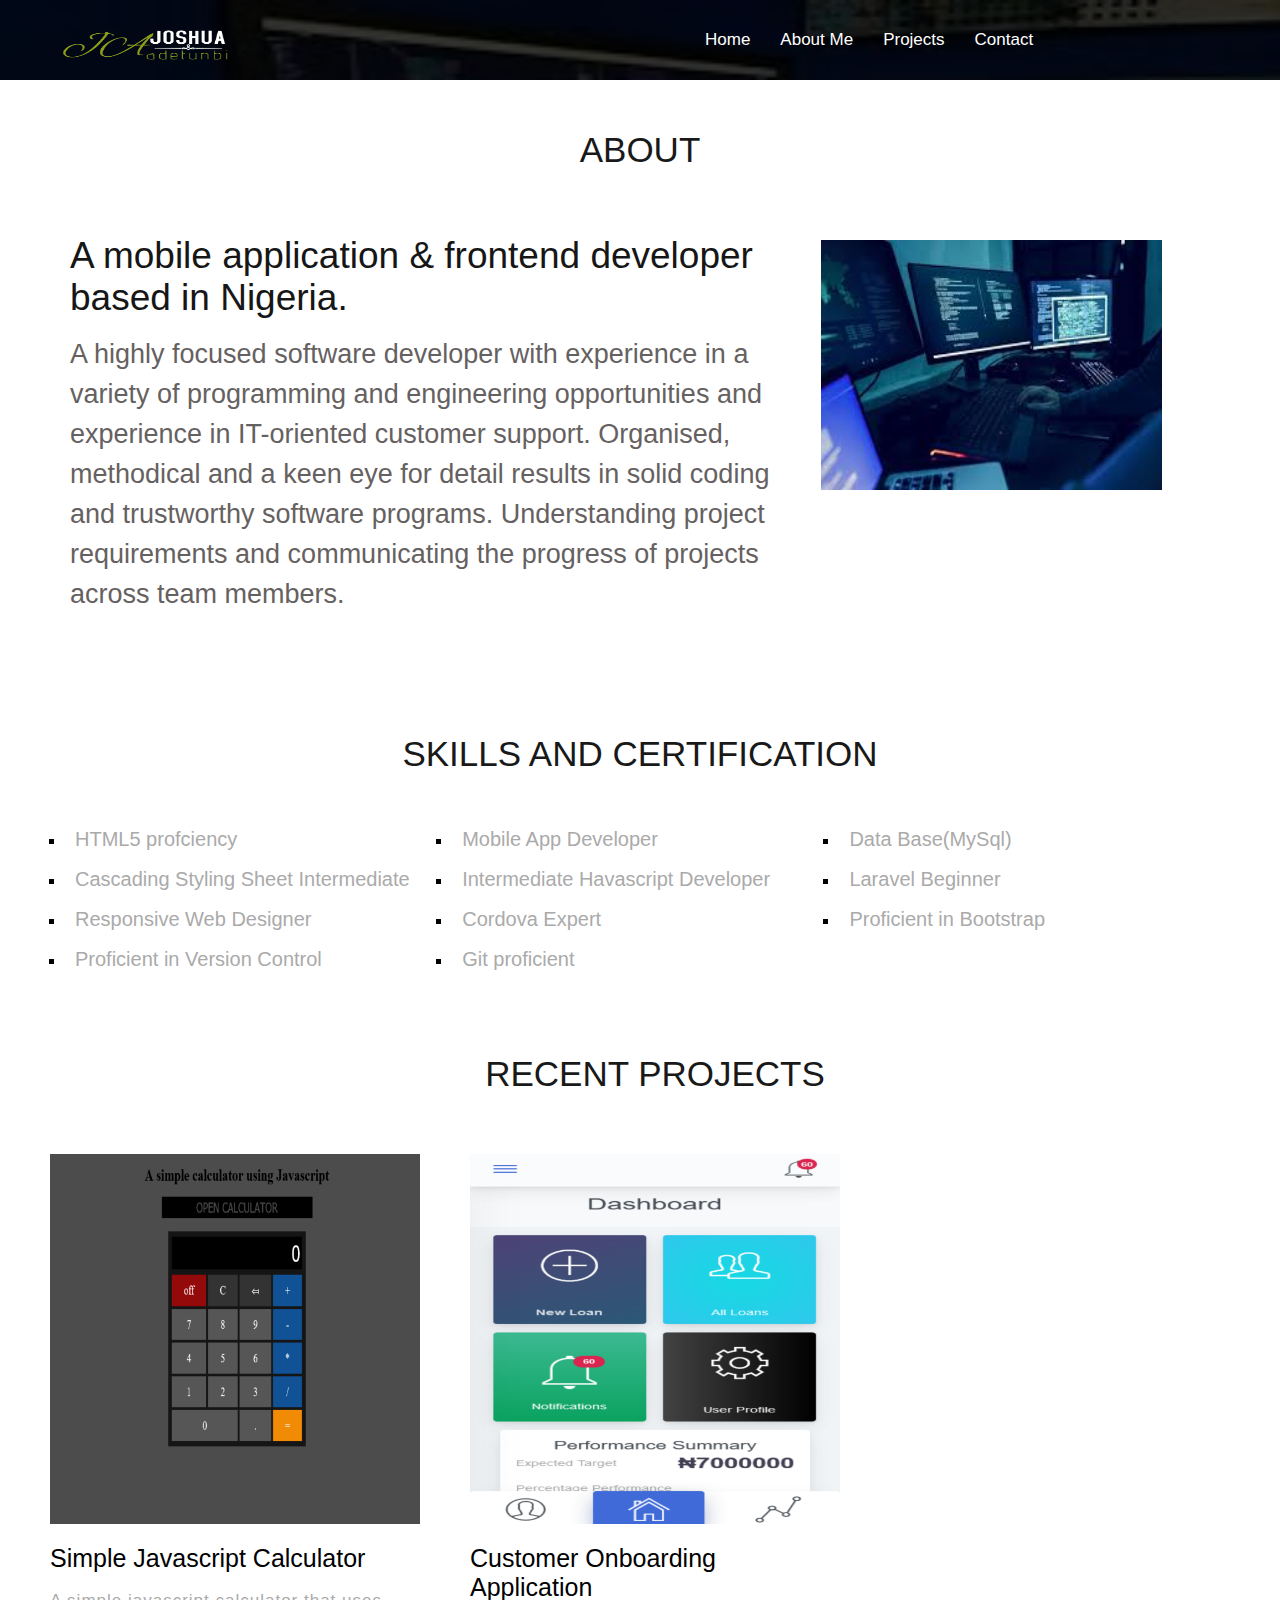
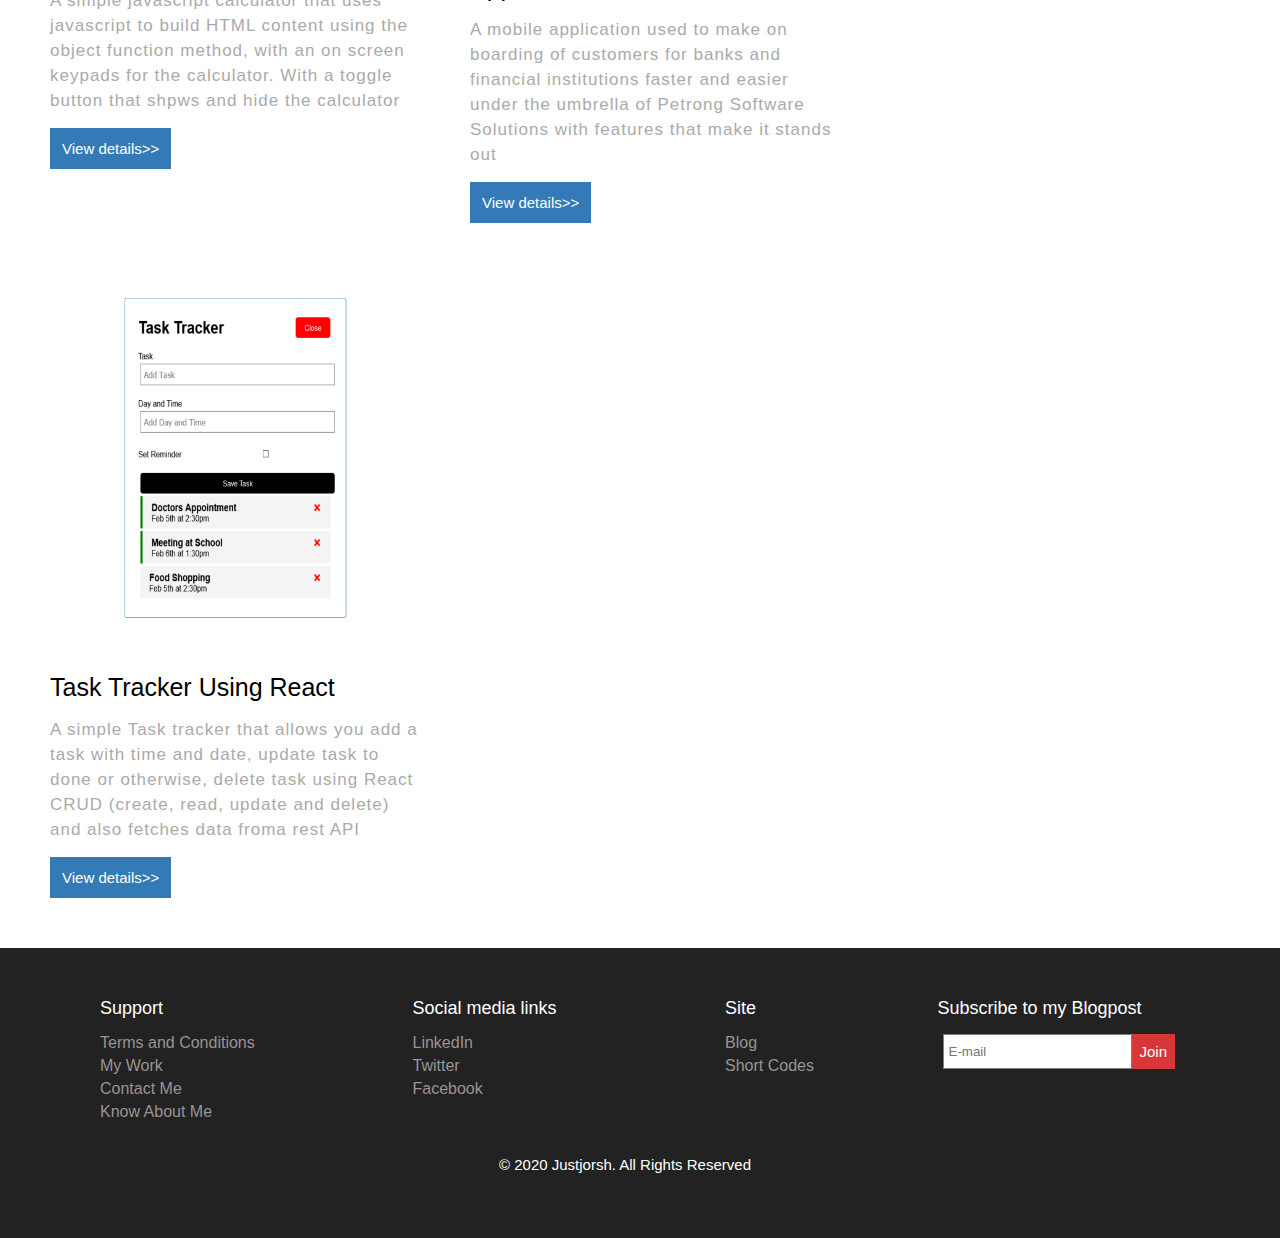
==== about.html @ 026866ca "update portfolio with css and other pages" ====
<!DOCTYPE html>
<html lang="en">
<head>
	<meta charset="utf-8">
    <title>Adetunbi Joshua</title>
    <meta name="description" content="">
    <meta name="author" content="">

    <meta name="viewport" content="width=device-width, initial-scale=1">
	<link rel="stylesheet" href="projectcss/project.css">
</head>
<body>
	<div class="header1">
		<div class="transparent1">
			<div class="headerTextHolder">
				<div class="leftHeader">
					<div class="headerFirstLevel">
						<img src="images/logo.png">

					</div>
					
				</div>
				<div class="rightHeader">
					<ul>
						<li><a href="index.html">Home</a></li>
						<li><a href="about.html">About Me</a></li>
						<li><a href="project.html">Projects</a></li>
						<li><a href="contact.html">Contact</a></li>
					</ul>
				
				</div>
			</div>
		</div>
	
		
	</div>
	<div class="aboutBody">
		<div class="aboutBody1">
			<h4>ABOUT</h4>
			<div class="aboutBody1">
				<div class="float">
					<div class="aboutText">
						<h5>A mobile application
							& frontend
							developer based
							in Nigeria.</h5>
						<p>A highly focused software developer with experience in a variety of programming and engineering opportunities and experience in IT-oriented customer support. Organised, methodical and a keen eye for detail results in solid coding and trustworthy software programs. Understanding project requirements and communicating the progress of projects across team members.
	
					</div>
					<div class="aboutImgLeft">
						<img src="images/aboutpic.jpg">
					</div>
				</div>
			</div>
			
		</div>
		
		<div class="aboutBody1">
			<h4>SKILLS AND CERTIFICATION</h4>
			<div class="float">
				<div class="aboutList">
					<ul>
						<li><a href="about.html">HTML5 profciency</a></li>
						<li><a href="about.html">Cascading Styling Sheet Intermediate</a></li>
						<li><a href="about.html">Responsive Web Designer</a></li>
						<li><a href="about.html">Proficient in Version Control</a></li>
					</ul>
				</div>
				<div class="aboutList">
					<ul>
						<li><a href="about.html">Mobile App Developer</a></li>
						<li><a href="about.html">Intermediate Havascript Developer</a></li>
						<li><a href="about.html">Cordova Expert</a></li>
						<li><a href="about.html">Git proficient</a></li>
					</ul>
				</div><div class="aboutList">
					<ul>
						<li><a href="about.html">Data Base(MySql)</a></li>
						<li><a href="about.html">Laravel Beginner</a></li>
						<li><a href="about.html">Proficient in Bootstrap</a></li>
					</ul>
				</div>
			</div>
		</div>
			

		<div class="aboutAbout">

			<h4>RECENT PROJECTS</h4>

			<div class="one">
				<div class="oneImg">
					<img src="images/calc2.png">
				</div>
				<h3>Simple Javascript Calculator</h3>
				<p>A simple javascript calculator that uses javascript to build HTML content using the object function method, with an on screen keypads for the calculator. With a toggle button that shpws and hide the calculator
				</p>
				<input type="button" value="View details>>">
			</div>
			<div class="one">
				<div class="oneImg">
					<img src="images/pacioli2.png">
				</div>
				<h3>Customer Onboarding Application</h3>
				<p>A mobile application used to make on boarding of customers for banks and financial institutions faster and easier under the umbrella of Petrong Software Solutions with features that make it stands out
				</p>
				<input type="button" value="View details>>">
			</div><div class="one">
				<div class="oneImg">
					<img src="images/tracker2.png">
				</div>
				<h3>Task Tracker Using React</h3>
				<p>A simple Task tracker that allows you add a task with time and date, update task to done or otherwise, delete task using React CRUD (create, read, update and delete) and also fetches data froma rest API
				</p>
				<input type="button" value="View details>>">
			</div>

		</div>
	</div>		
	<div class="footer">
		<div class="footerFirstLevel">
			<div class="footerSupport">
				<h3>Support</h3>
				<ul>
					<li><a href="index.html">Terms and Conditions</a></li>
					<li><a href="project.html">My Work</a></li>
					<li><a href="contact.html">Contact Me</li></a>
					<li><a href="about.html">Know About Me</a></li>
				</ul>
			</div>
			<div class="footerSupport">
				<h3>Social media links</h3>
				<ul>
					<li><a href="https://www.linkedin.com/in/adetunbi-joshua-24687975/">LinkedIn</a></li>
					<li><a href="https://www.Twitter.com/">Twitter</a></li>
					<li><a href="https://www.Facebook.com/">Facebook</a></li>
				</ul>
			</div>
			<div class="footerSupport">
				<h3>Site</h3>
				<ul>
					<li><a href="index.html">Blog</a></li>
					<li><a href="index.html">Short Codes</a></li>
				</ul>
			</div>
			<div class="footerSub">
				<h3>Subscribe to my Blogpost</h3>
				<form>
					<ul>
						<li><input type="text" placeholder="E-mail"></li>
						<li><input type="submit" value="Join" class="formbtn"></li>
					</ul>
				</form>
				
				<ul>
					<li></li>
				</ul>
				
			</div>
		</div>
		<div class="footerSecondLevel">
			<p>&copy; 2020 Justjorsh. All Rights Reserved</p>
		</div>
		
	</div>

</body>
</html>
---- projectcss/project.css ----
* {
  margin: 0px;
  padding: 0px;
  box-sizing: border-box;
}
.header {
  width: 100%;
  height: 550px;
  background: url(../images/background1.jpg);
  background-size: 100% 650px;
}
.transparent {
  width: 100%;
  height: 550px;
  background-color: rgba(0, 0, 0, 0.8);
  background-size: 100% 650px;
}

.transparent1 {
  width: 100%;
  height: 80px;
  background-color: rgba(0, 0, 0, 0.8);
  background-size: 100% 650px;
}
.header1 {
  width: 100%;
  height: 80px;
  background: url(../images/background1.jpg);
  background-size: 100% 650px;
}
.headerTextHolder {
  width: 100%;
  height: auto;
  overflow: hidden;
}
.leftHeader {
  width: 50%;
  height: auto;
  padding: 5px 50px;
  float: left;
}
.headerFirstLevel {
  width: 50%;
  height: auto;
  padding: 10px 5px;
}

.headerFirstLevel img {
  width: 180px;
  height: 60px;
  padding: 10px 5px;
}
.headerFirstLevel h3 {
  color: rgb(215 55 57);
  font-size: 45px;
  font-family: Viga, sans-serif;
  font-weight: 300;
}
.headerSecondLevel {
  width: 60%;
  height: auto;
  margin: 80px;
  padding-top: 50px;
}
.headerSecondLevel h4 {
  color: white;
  font-size: 65px;
  padding-top: 20px;
  font-weight: 200;
  font-family: Allerta, sans-serif;
  line-height: 80px;
}
.headerSecondLevel p {
  color: rgb(88, 145, 66);
  font-size: 30px;
  font-weight: 200;
  font-family: allerta, sans-serif;
  line-height: 20px;
}
.headerSecondLevel ul {
  width: 100%;
  height: auto;
  overflow: hidden;
}
.headerSecondLevel ul li {
  list-style: none;
  padding: 5px 5px;
  float: left;
}
.headerSecondLevel ul li input {
  color: white;
  background: rgb(215 55 57);
  border: 1px solid rgb(215 55 57);
  padding: 7px;
  font-size: 15px;
}
.rightHeader {
  width: 50%;
  height: auto;
  padding: 25px 50px;
  float: right;
}
.rightHeader ul {
  width: 100%;
  height: auto;
  overflow: hidden;
  /* padding-left: 130px; */
}
.rightHeader ul li {
  list-style: none;
  padding: 5px 5px;
  float: left;
}
.rightHeader ul li a {
  text-decoration: none;
  color: white;
  padding: 5px 10px;
  font-size: 17px;
  font-family: "Roboto Condensed", sans-serif;
}

.rightHeader ul li a:hover {
  text-decoration: underline;
  color: rgb(233, 57, 57);
  padding: 5px 10px;
  font-size: 17px;
  font-family: "Roboto Condensed", sans-serif;
}
.body {
  width: 100%;
  height: auto;
}
.bodyFirstLevel {
  width: 100%;
  height: auto;
  padding: 20px;
  overflow: hidden;
}
.bodyFirstLevel h4 {
  text-align: center;
  color: rgb(25 25 25);
  font-size: 35px;
  font-family: Viga, sans-serif;
  font-weight: 300;
  padding: 30px;
}
.bodyFirstLevelLeft {
  width: 100%;
  height: auto;
  padding: 15px;
  overflow: hidden;
}
.bodyFirstLeftImg {
  width: 50%;
  height: 750px;
  /* padding-left: 30px; */
  /* padding: 15px; */
  float: left;
}
.bodyFirstLeftImg img {
  width: 90%;
  height: 750px;
  position: relative;
  margin: auto;
}

.introoduceAbout {
  width: 50%;
  height: auto;
  padding: 15px 0px;
  float: left;
}

.introoduceAbout h5 {
  font-size: 45px;
  color: rgb(25 25 25);
  font-family: Viga, sans-serif;
  font-weight: 300;
}
/* .bodyFirstLevelLeft1 {
  width: 100%;
  height: auto;
  overflow: hidden;
}
.bodyFirstLevelLeftImg1 {
  width: auto;
  height: auto;
  float: left;
  position: relative;
  border-radius: 50%;
  padding-left: 30px;
  padding-top: 20px;
  padding-right: 0px;
}

.bodyFirstLevelLeftImg1 img {
  border-radius: 50%;
  width: 70px;
} */

.firstLevelHeaderLeftName {
  float: left;
  padding-top: 30px;
}
.firstLevelHeaderLeftName h3 {
  color: rgb(25 25 25);
  font-family: Allerta, sans-serif;
  font-size: 17px;
}
.firstLevelHeaderLeftName p {
  padding-top: 5px;
  color: grey;
}
.firstLevelLeftList {
  width: 100%;
  height: auto;
}
.firstLevelLeftList ul {
  width: 100%;
  height: auto;
  overflow: hidden;
  padding-left: 40px;
}
.firstLevelLeftList ul li {
  list-style: none;
  padding: 15px 120px 20px 0px;
  float: left;
  color: grey;
}
.firstLevelP p {
  padding: 0px 30px 80px 30px;
  color: grey;
  font-size: 20px;
  line-height: 35px;
}
.bodySecondLevel {
  width: 100%;
  height: auto;
}
.bodySecondLevel h2 {
  text-align: center;
  color: rgb(25 25 25);
  font-size: 35px;
  font-family: Viga, sans-serif;
  font-weight: 300;
  padding: 20px;
}
.clients {
  width: 100%;
  height: auto;
  /* padding-left: 80px; */
  margin: auto;
}
.clients ul {
  width: 80%;
  height: auto;
  overflow: hidden;
  margin: auto;
}
.clients ul li {
  list-style: none;
  padding: 20px 65px 80px 65px;
  float: left;
  width: 150px;
  height: 250px;
  margin: 20px;
}

.clients ul li img {
  width: 150px;
  height: 150px;
}
.bodyThirdLevel {
  width: 100%;
  height: auto;
}
.bodyThirdLevel h2 {
  text-align: center;
  color: rgb(25 25 25);
  font-size: 35px;
  font-family: Viga, sans-serif;
  font-weight: 300;
  padding: 20px;
}
.work {
  width: 100%;
  height: auto;
  margin: auto;
}
.work ul {
  width: 85%;
  height: auto;
  overflow: hidden;
  margin: auto;
}
.work ul li {
  list-style: none;
  padding: 0px 5px 80px 5px;
  float: left;
}
.work ul li img {
  width: 215px;
  height: 200px;
}
.aboutBody {
  width: 100%;
  height: auto;
  margin-bottom: 20px;
}
.aboutBody1 {
  width: 100%;
  height: auto;
  padding: 20px;
  overflow: hidden;
}
.aboutBody1 h4 {
  text-align: center;
  color: rgb(25 25 25);
  font-size: 35px;
  font-family: Viga, sans-serif;
  font-weight: 300;
  padding: 30px;
}

.aboutAbout h4 {
  text-align: center;
  color: rgb(25 25 25);
  font-size: 35px;
  font-family: Viga, sans-serif;
  font-weight: 300;
  padding: 30px;
}
.aboutAbout {
  width: 100%;
  height: auto;
  overflow: hidden;
  padding-left: 30px;
}
.one {
  width: 32%;
  height: auto;
  padding: 20px;
  float: left;
  padding-left: 10px;
  margin: 10px;
}
.oneImg {
  width: 100%;
  height: 390px;
}
.oneImg img {
  width: 100%;
  height: 370px;
}
.one h3 {
  font-family: "Allerta", sans-serif;
  font-size: 25px;
  font-weight: 200;
  color: black;
  padding-bottom: 15px;
}
.one p {
  font-family: "Allerta", sans-serif;
  font-size: 17px;
  font-weight: 300;
  color: #aaa;
  padding-bottom: 15px;
  line-height: 25px;
  letter-spacing: 1px;
}
.one input {
  color: white;
  background: #337ab7;
  border: 1px solid #337ab7;
  padding: 11px;
  font-size: 15px;
}
.float {
  width: 100%;
  height: auto;
  overflow: hidden;
  padding: 15px;
}
.aboutText {
  width: 65%;
  height: auto;
  float: left;
  padding: 0px 10 10px 10px;
}
.aboutText h5 {
  font-family: "Allerta", sans-serif;
  font-size: 37px;
  font-weight: 300;
  color: #161616;
  padding-bottom: 15px;
  padding-left: 15px;
}
.aboutText p {
  font-family: "Roboto Condensed", sans-serif;
  font-weight: 300;
  font-size: 27px;
  line-height: 40px;
  color: rgb(102, 97, 97);
  padding-bottom: 15px;
  padding-left: 15px;
}
.aboutImgLeft {
  width: 30%;
  height: 250px;
  float: left;
  padding: 5px;
}
.aboutImgLeft img {
  width: 100%;
  height: 250px;
}
.aboutList {
  width: 32%;
  height: auto;
  float: left;
}
.aboutList ul {
  list-style: square;
  height: auto;
  width: 100%;
  padding: 0px 10px 10px 30px;
}
.aboutList ul li a {
  font-family: "Roboto Condensed", sans-serif;
  font-weight: 300;
  font-size: 20px;
  line-height: 40px;
  color: #aaa;
  text-decoration: none;
  padding-left: 10px;
}
.row {
  width: 100%;
  height: auto;
  /* padding-left: 30px; */
  margin: auto;
}
.row ul {
  width: 80%;
  height: auto;
  overflow: hidden;
  margin: auto;
}
.row ul li {
  list-style: none;
  padding: 0px 5px 10px 5px;
  float: left;
}
.row ul li img {
  width: 280px;
}
.contact {
  height: auto;
  width: 100%;
  overflow: hidden;
}
.contactLeft {
  width: 50%;
  height: auto;
  float: left;
  padding-left: 50px;
}
.contactLeft ul {
  width: 100%;
  height: auto;
}
.contactLeft ul li {
  list-style: none;
  padding: 1px 0px;
}

.contactLeft ul li input {
  width: 95%;
  height: 85px;
  border: none;
  border-bottom: 1px solid black;
  padding: 0px;
  font-size: 15px;
}
.contactLeft ul li textarea {
  width: 95%;
  height: 155px;
  border: none;
  border-bottom: 1px solid black;
  padding: 5px;
  font-size: 15px;
}
.contactLeft ul li input.formbtn {
  color: white;
  background: rgb(215, 55, 57);
  border: 1px solid rgb(215, 55, 57);
  padding: 0px;
  font-size: 25px;
  width: 20%;
  height: 40px;
}
.contactRight h5 {
  color: #42a5f6;
  font-size: 23px;
  font-family: "Viga", sans-serif;
  font-weight: 300;
}
.contactRight p {
  font-family: "Roboto Condensed", sans-serif;
  color: #aaa;
  font-weight: 300;
  line-height: 30px;
  padding-bottom: 50px;
}
.findUs {
  width: 90%;
  height: 300px;
  padding: 30px;
  margin: auto;
  background: rgba(0, 0, 0, 0.1);
}
.footer {
  width: 100%;
  height: auto;
  background: rgb(34 34 34);
  padding: 50px 30px 15px 0px;
}
.footerFirstLevel {
  width: 100%;
  height: auto;
  overflow: hidden;
  padding-bottom: 30px;
}
.footerSupport {
  width: 25%;
  height: auto;
  float: left;
  padding-left: 100px;
}
.footerSupport h3 {
  color: white;
  padding-bottom: 15px;
  color: rgb(255 255 255);
  font-family: Viga, sans-serif;
  font-size: 18px;
  font-weight: 100;
}
.footerSupport ul {
  width: 100%;
  height: auto;
}
.footerSupport ul li {
  list-style: none;
  color: white;
  padding: 0px 5px 5px 0px;
}
.footerSupport ul li a {
  color: rgb(154 147 147);
  font-family: "Roboto Condensed", sans-serif;
  font-size: 16px;
  font-weight: 300;
  line-height: 17px;
  text-decoration: none;
}
.footerSub {
  width: 25%;
  height: auto;
  float: left;
}

.footerSub h3 {
  color: white;
  padding-bottom: 10px;
  color: rgb(255 255 255);
  font-family: Viga, sans-serif;
  font-size: 18px;
  font-weight: 100;
}
.footerSub ul {
  padding: 5px;
  overflow: hidden;
}
.footerSub ul li {
  list-style: none;
  float: left;
}
.footerSub ul li input {
  width: 100%;
  height: 35px;
  border: 1px solid grey;
  padding: 5px;
}
.footerSub ul li input.formbtn {
  color: white;
  background: rgb(215 55 57);
  border: 1px solid rgb(215 55 57);
  padding: 7px;
  font-size: 15px;
}
.footerSub h4 {
  padding-top: 30px;
  padding-left: 5px;
  color: rgb(154 147 147);
  font-family: "Roboto Condensed", sans-serif;
  font-size: 20px;
  font-weight: 300;
}
.footerSecondLevel {
  width: 100%;
  height: auto;
}
.footerSecondLevel p {
  text-align: center;
  color: white;
  font-family: "Roboto Condensed", sans-serif;
  font-size: 15px;
  padding-bottom: 50px;
}
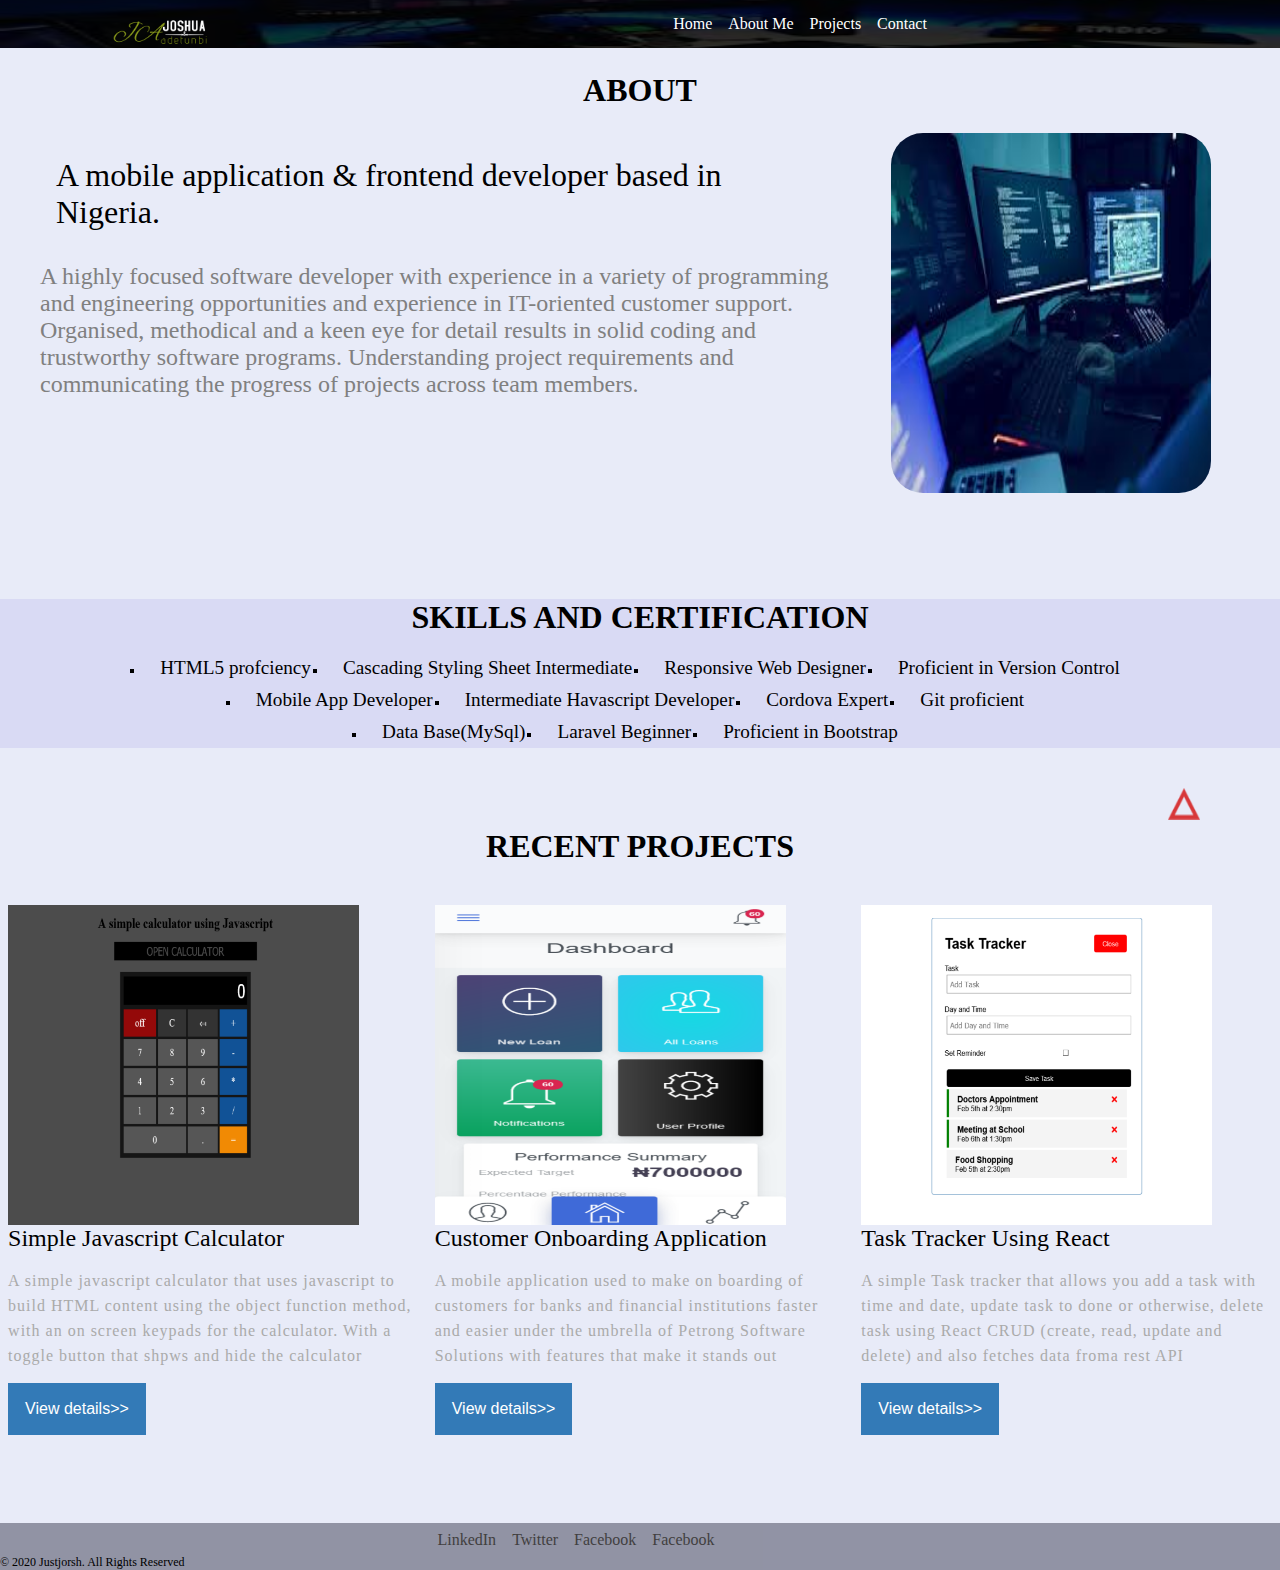
==== commit 74f5c37b: "reponsive website" ====
--- a/about.html
+++ b/about.html
@@ -1,168 +1,159 @@
 <!DOCTYPE html>
 <html lang="en">
-<head>
-	<meta charset="utf-8">
+  <head>
+    <meta charset="utf-8" />
     <title>Adetunbi Joshua</title>
-    <meta name="description" content="">
-    <meta name="author" content="">
+    <meta name="description" content="" />
+    <meta name="author" content="" />
 
-    <meta name="viewport" content="width=device-width, initial-scale=1">
-	<link rel="stylesheet" href="projectcss/project.css">
-</head>
-<body>
-	<div class="header1">
-		<div class="transparent1">
-			<div class="headerTextHolder">
-				<div class="leftHeader">
-					<div class="headerFirstLevel">
-						<img src="images/logo.png">
+    <meta name="viewport" content="width=device-width, initial-scale=1" />
+    <link rel="stylesheet" href="projectcss/project.css" />
+  </head>
+  <body>
+    <header class="header1">
+      <div class="transparent1">
+        <div class="headerTextHolder row">
+          <div class="leftHeader col-3">
+            <div class="headerFirstLevel">
+              <img src="images/logo.png" />
+            </div>
+          </div>
+          <div class="rightHeader col-9">
+            <ul>
+              <li><a href="index.html">Home</a></li>
+              <li><a href="about.html">About Me</a></li>
+              <li><a href="project.html">Projects</a></li>
+              <li><a href="contact.html">Contact</a></li>
+            </ul>
+          </div>
+        </div>
+      </div>
+    </header>
+    <section>
+      <div class="aboutBody11">
+        <h4>ABOUT</h4>
+        <div class="aboutBody1">
+          <div class="float row">
+            <div class="aboutText col-8">
+              <h5>
+                A mobile application & frontend developer based in Nigeria.
+              </h5>
+              <p>
+                A highly focused software developer with experience in a variety
+                of programming and engineering opportunities and experience in
+                IT-oriented customer support. Organised, methodical and a keen
+                eye for detail results in solid coding and trustworthy software
+                programs. Understanding project requirements and communicating
+                the progress of projects across team members.
+              </p>
+            </div>
 
-					</div>
-					
-				</div>
-				<div class="rightHeader">
-					<ul>
-						<li><a href="index.html">Home</a></li>
-						<li><a href="about.html">About Me</a></li>
-						<li><a href="project.html">Projects</a></li>
-						<li><a href="contact.html">Contact</a></li>
-					</ul>
-				
-				</div>
-			</div>
-		</div>
-	
-		
-	</div>
-	<div class="aboutBody">
-		<div class="aboutBody1">
-			<h4>ABOUT</h4>
-			<div class="aboutBody1">
-				<div class="float">
-					<div class="aboutText">
-						<h5>A mobile application
-							& frontend
-							developer based
-							in Nigeria.</h5>
-						<p>A highly focused software developer with experience in a variety of programming and engineering opportunities and experience in IT-oriented customer support. Organised, methodical and a keen eye for detail results in solid coding and trustworthy software programs. Understanding project requirements and communicating the progress of projects across team members.
-	
-					</div>
-					<div class="aboutImgLeft">
-						<img src="images/aboutpic.jpg">
-					</div>
-				</div>
-			</div>
-			
-		</div>
-		
-		<div class="aboutBody1">
-			<h4>SKILLS AND CERTIFICATION</h4>
-			<div class="float">
-				<div class="aboutList">
-					<ul>
-						<li><a href="about.html">HTML5 profciency</a></li>
-						<li><a href="about.html">Cascading Styling Sheet Intermediate</a></li>
-						<li><a href="about.html">Responsive Web Designer</a></li>
-						<li><a href="about.html">Proficient in Version Control</a></li>
-					</ul>
-				</div>
-				<div class="aboutList">
-					<ul>
-						<li><a href="about.html">Mobile App Developer</a></li>
-						<li><a href="about.html">Intermediate Havascript Developer</a></li>
-						<li><a href="about.html">Cordova Expert</a></li>
-						<li><a href="about.html">Git proficient</a></li>
-					</ul>
-				</div><div class="aboutList">
-					<ul>
-						<li><a href="about.html">Data Base(MySql)</a></li>
-						<li><a href="about.html">Laravel Beginner</a></li>
-						<li><a href="about.html">Proficient in Bootstrap</a></li>
-					</ul>
-				</div>
-			</div>
-		</div>
-			
-
-		<div class="aboutAbout">
-
-			<h4>RECENT PROJECTS</h4>
-
-			<div class="one">
-				<div class="oneImg">
-					<img src="images/calc2.png">
-				</div>
-				<h3>Simple Javascript Calculator</h3>
-				<p>A simple javascript calculator that uses javascript to build HTML content using the object function method, with an on screen keypads for the calculator. With a toggle button that shpws and hide the calculator
-				</p>
-				<input type="button" value="View details>>">
-			</div>
-			<div class="one">
-				<div class="oneImg">
-					<img src="images/pacioli2.png">
-				</div>
-				<h3>Customer Onboarding Application</h3>
-				<p>A mobile application used to make on boarding of customers for banks and financial institutions faster and easier under the umbrella of Petrong Software Solutions with features that make it stands out
-				</p>
-				<input type="button" value="View details>>">
-			</div><div class="one">
-				<div class="oneImg">
-					<img src="images/tracker2.png">
-				</div>
-				<h3>Task Tracker Using React</h3>
-				<p>A simple Task tracker that allows you add a task with time and date, update task to done or otherwise, delete task using React CRUD (create, read, update and delete) and also fetches data froma rest API
-				</p>
-				<input type="button" value="View details>>">
-			</div>
-
-		</div>
-	</div>		
-	<div class="footer">
-		<div class="footerFirstLevel">
-			<div class="footerSupport">
-				<h3>Support</h3>
-				<ul>
-					<li><a href="index.html">Terms and Conditions</a></li>
-					<li><a href="project.html">My Work</a></li>
-					<li><a href="contact.html">Contact Me</li></a>
-					<li><a href="about.html">Know About Me</a></li>
-				</ul>
-			</div>
-			<div class="footerSupport">
-				<h3>Social media links</h3>
-				<ul>
-					<li><a href="https://www.linkedin.com/in/adetunbi-joshua-24687975/">LinkedIn</a></li>
-					<li><a href="https://www.Twitter.com/">Twitter</a></li>
-					<li><a href="https://www.Facebook.com/">Facebook</a></li>
-				</ul>
-			</div>
-			<div class="footerSupport">
-				<h3>Site</h3>
-				<ul>
-					<li><a href="index.html">Blog</a></li>
-					<li><a href="index.html">Short Codes</a></li>
-				</ul>
-			</div>
-			<div class="footerSub">
-				<h3>Subscribe to my Blogpost</h3>
-				<form>
-					<ul>
-						<li><input type="text" placeholder="E-mail"></li>
-						<li><input type="submit" value="Join" class="formbtn"></li>
-					</ul>
-				</form>
-				
-				<ul>
-					<li></li>
-				</ul>
-				
-			</div>
-		</div>
-		<div class="footerSecondLevel">
-			<p>&copy; 2020 Justjorsh. All Rights Reserved</p>
-		</div>
-		
-	</div>
-
-</body>
-</html>+            <div class="aboutImgLeft col-4">
+              <img src="images/aboutpic.jpg" />
+            </div>
+          </div>
+        </div>
+      </div>
+    </section>
+    <section style="background-color: rgba(203, 203, 240, 0.514)">
+      <div class="aboutBody11">
+        <h4>SKILLS AND CERTIFICATION</h4>
+        <div class="float">
+          <div class="aboutList">
+            <ul>
+              <li><a href="about.html">HTML5 profciency</a></li>
+              <li>
+                <a href="about.html">Cascading Styling Sheet Intermediate</a>
+              </li>
+              <li><a href="about.html">Responsive Web Designer</a></li>
+              <li><a href="about.html">Proficient in Version Control</a></li>
+            </ul>
+          </div>
+          <div class="aboutList">
+            <ul>
+              <li><a href="about.html">Mobile App Developer</a></li>
+              <li>
+                <a href="about.html">Intermediate Havascript Developer</a>
+              </li>
+              <li><a href="about.html">Cordova Expert</a></li>
+              <li><a href="about.html">Git proficient</a></li>
+            </ul>
+          </div>
+          <div class="aboutList">
+            <ul>
+              <li><a href="about.html">Data Base(MySql)</a></li>
+              <li><a href="about.html">Laravel Beginner</a></li>
+              <li><a href="about.html">Proficient in Bootstrap</a></li>
+            </ul>
+          </div>
+        </div>
+      </div>
+    </section>
+    <section>
+      <div class="aboutAbout">
+        <h4>RECENT PROJECTS</h4>
+        <div class="projAbo">
+          <div class="one col-4">
+            <div class="oneImg">
+              <img src="images/calc2.png" />
+            </div>
+            <h3>Simple Javascript Calculator</h3>
+            <p>
+              A simple javascript calculator that uses javascript to build HTML
+              content using the object function method, with an on screen
+              keypads for the calculator. With a toggle button that shpws and
+              hide the calculator
+            </p>
+            <input type="button" value="View details>>" />
+          </div>
+          <div class="one col-4">
+            <div class="oneImg">
+              <img src="images/pacioli2.png" />
+            </div>
+            <h3>Customer Onboarding Application</h3>
+            <p>
+              A mobile application used to make on boarding of customers for
+              banks and financial institutions faster and easier under the
+              umbrella of Petrong Software Solutions with features that make it
+              stands out
+            </p>
+            <input type="button" value="View details>>" />
+          </div>
+          <div class="one col-4">
+            <div class="oneImg">
+              <img src="images/tracker2.png" />
+            </div>
+            <h3>Task Tracker Using React</h3>
+            <p>
+              A simple Task tracker that allows you add a task with time and
+              date, update task to done or otherwise, delete task using React
+              CRUD (create, read, update and delete) and also fetches data froma
+              rest API
+            </p>
+            <input type="button" value="View details>>" />
+          </div>
+        </div>
+      </div>
+    </section>
+    <div class="stickyimg">
+      <a href=""><img src="images/top-arrow.png" alt="#" /></a>
+    </div>
+    <footer class="foot">
+      <div class="footerSupport">
+        <ul>
+          <li>
+            <a href="https://www.linkedin.com/in/adetunbi-joshua-24687975/"
+              >LinkedIn</a
+            >
+          </li>
+          <li><a href="https://www.Twitter.com/">Twitter</a></li>
+          <li><a href="https://www.Facebook.com/">Facebook</a></li>
+          <li><a href="https://github.com/JustJorsh">Facebook</a></li>
+        </ul>
+      </div>
+      <div class="footerSecondLevel">
+        <p>&copy; 2020 Justjorsh. All Rights Reserved</p>
+      </div>
+    </footer>
+  </body>
+</html>
--- a/projectcss/project.css
+++ b/projectcss/project.css
@@ -3,120 +3,70 @@
   padding: 0px;
   box-sizing: border-box;
 }
+
+body {
+  font-size: 12px;
+  font-family: cursive;
+  background-color: rgb(232, 235, 248);
+}
+
 .header {
   width: 100%;
-  height: 550px;
-  background: url(../images/background1.jpg);
-  background-size: 100% 650px;
+  height: auto;
+  background: url("../images/background1.jpg") no-repeat center center/cover;
+  background-size: 100% 100vh;
 }
 .transparent {
   width: 100%;
-  height: 550px;
+  height: auto;
   background-color: rgba(0, 0, 0, 0.8);
-  background-size: 100% 650px;
+  background-size: 100% auto;
 }
 
 .transparent1 {
   width: 100%;
-  height: 80px;
+  height: auto;
   background-color: rgba(0, 0, 0, 0.8);
-  background-size: 100% 650px;
+  background-size: 100% auto;
 }
 .header1 {
   width: 100%;
-  height: 80px;
-  background: url(../images/background1.jpg);
-  background-size: 100% 650px;
-}
-.headerTextHolder {
-  width: 100%;
-  height: auto;
-  overflow: hidden;
-}
-.leftHeader {
-  width: 50%;
-  height: auto;
-  padding: 5px 50px;
-  float: left;
+  height: auto;
+  background: url("../images/background1.jpg") no-repeat center center/cover;
+  background-size: 100% 30vh;
 }
 .headerFirstLevel {
-  width: 50%;
-  height: auto;
-  padding: 10px 5px;
-}
-
+  display: flex;
+  justify-content: center;
+  align-items: center;
+  align-content: center;
+  flex-direction: row;
+  width: 100%;
+  height: 2rem;
+  padding-top: 1rem;
+}
 .headerFirstLevel img {
-  width: 180px;
-  height: 60px;
-  padding: 10px 5px;
-}
-.headerFirstLevel h3 {
-  color: rgb(215 55 57);
-  font-size: 45px;
-  font-family: Viga, sans-serif;
-  font-weight: 300;
-}
-.headerSecondLevel {
-  width: 60%;
-  height: auto;
-  margin: 80px;
-  padding-top: 50px;
-}
-.headerSecondLevel h4 {
-  color: white;
-  font-size: 65px;
-  padding-top: 20px;
-  font-weight: 200;
-  font-family: Allerta, sans-serif;
-  line-height: 80px;
-}
-.headerSecondLevel p {
-  color: rgb(88, 145, 66);
-  font-size: 30px;
-  font-weight: 200;
-  font-family: allerta, sans-serif;
-  line-height: 20px;
-}
-.headerSecondLevel ul {
-  width: 100%;
-  height: auto;
-  overflow: hidden;
-}
-.headerSecondLevel ul li {
-  list-style: none;
-  padding: 5px 5px;
-  float: left;
-}
-.headerSecondLevel ul li input {
-  color: white;
-  background: rgb(215 55 57);
-  border: 1px solid rgb(215 55 57);
-  padding: 7px;
-  font-size: 15px;
-}
-.rightHeader {
-  width: 50%;
-  height: auto;
-  padding: 25px 50px;
-  float: right;
-}
+  width: 6rem;
+  height: 2rem;
+}
+
 .rightHeader ul {
-  width: 100%;
-  height: auto;
-  overflow: hidden;
-  /* padding-left: 130px; */
+  display: flex;
+  justify-content: center;
+  align-items: center;
+  align-content: center;
+  width: 100%;
+  height: 2rem;
 }
 .rightHeader ul li {
   list-style: none;
-  padding: 5px 5px;
-  float: left;
-}
+  padding: 0.5rem;
+}
+
 .rightHeader ul li a {
   text-decoration: none;
   color: white;
-  padding: 5px 10px;
-  font-size: 17px;
-  font-family: "Roboto Condensed", sans-serif;
+  font-size: 1rem;
 }
 
 .rightHeader ul li a:hover {
@@ -126,242 +76,317 @@
   font-size: 17px;
   font-family: "Roboto Condensed", sans-serif;
 }
-.body {
-  width: 100%;
-  height: auto;
-}
+.headerSecondLevel {
+  display: flex;
+  justify-content: center;
+  /* align-items: center; */
+  /* align-content: center; */
+  padding: 2rem;
+  width: 100%;
+  height: auto;
+  flex-direction: column;
+  margin: 2rem 0rem;
+}
+
+.headerSecondLevel h5 {
+  font-size: 2.5rem;
+  color: whitesmoke;
+  text-align: left;
+  line-height: 3rem;
+  margin: 1rem;
+  padding-left: 2rem;
+}
+
+.headerSecondLevel p {
+  font-size: 1rem;
+  color: rgb(37, 192, 102);
+  text-align: left;
+  margin: 1rem;
+  margin-bottom: 0rem;
+  padding-left: 2rem;
+}
+
+.headerSecondLevel ul {
+  display: flex;
+  padding-left: 2rem;
+}
+
+.headerSecondLevel ul li {
+  list-style: none;
+  padding: 0.5rem;
+}
+.headerSecondLevel ul li input {
+  color: white;
+  background: rgb(215 55 57);
+  border: 1px solid rgb(215 55 57);
+  border-radius: 25px;
+  padding: 0.8rem;
+  font-size: 0.8rem;
+}
+
 .bodyFirstLevel {
-  width: 100%;
-  height: auto;
-  padding: 20px;
-  overflow: hidden;
-}
+  height: auto;
+  margin: 1.5rem;
+}
+
+.bodyFirstLevelLeft {
+  display: flex;
+  justify-content: center;
+  align-items: center;
+  align-content: center;
+  flex-wrap: wrap;
+  background-color: whitesmoke;
+  border-radius: 5rem;
+  box-shadow: 10px 10px 5px rgba(128, 128, 128, 0.479);
+}
+
 .bodyFirstLevel h4 {
   text-align: center;
-  color: rgb(25 25 25);
-  font-size: 35px;
-  font-family: Viga, sans-serif;
-  font-weight: 300;
-  padding: 30px;
-}
-.bodyFirstLevelLeft {
-  width: 100%;
-  height: auto;
-  padding: 15px;
-  overflow: hidden;
-}
+  font-size: 2rem;
+}
+
+.introoduceAbout h5 {
+  font-size: 2rem;
+  color: gray;
+  padding: 1.5rem;
+  font-weight: lighter;
+}
+
 .bodyFirstLeftImg {
-  width: 50%;
-  height: 750px;
-  /* padding-left: 30px; */
-  /* padding: 15px; */
-  float: left;
-}
+  width: 20rem;
+  height: 70vh;
+  padding: 2rem;
+  text-align: center;
+  border-radius: 2rem;
+}
+
 .bodyFirstLeftImg img {
+  width: 20rem;
+  height: 70vh;
+  border-radius: 2rem;
+
+  /* padding: 2rem; */
+}
+
+.bodySecondLevel {
+  height: auto;
+  margin: 1.5rem;
+}
+
+.bodySecondLevel h2 {
+  text-align: center;
+  font-size: 1.5rem;
+}
+.clients ul {
+  width: 90vw;
+  height: auto;
+  display: flex;
+  flex-direction: row;
+  justify-content: center;
+  flex-wrap: wrap;
+}
+
+.work ul {
+  width: 90vw;
+  height: auto;
+  display: flex;
+  flex-direction: row;
+  justify-content: center;
+  flex-wrap: wrap;
+}
+.clients ul li {
+  list-style: none;
+  padding: 2rem;
+  height: 8rem;
+  /* margin: 2rem; */
+}
+
+.clients ul li img {
+  width: 6rem;
+  height: 6rem;
+}
+
+.bodyThirdLevel {
+  height: auto;
+  margin: 1.5rem 0rem;
+  margin-top: 5rem;
+}
+
+.bodyThirdLevel h2 {
+  text-align: center;
+  font-size: 1.5rem;
+}
+
+.work {
+  padding: 2rem;
+  background-color: whitesmoke;
+}
+
+.work h3 {
+  text-align: center;
+  font-size: 0.6rem;
+  /* margin-top: 0.3rem;
+  margin-bottom: 0rem; */
+}
+.work ul li {
+  list-style: none;
+  padding: 1rem;
+  height: 10rem;
+  margin-bottom: 2.5rem;
+}
+
+.work ul li img {
+  width: 10rem;
+  height: 10rem;
+}
+
+.foot {
+  margin-top: 5rem;
+  background-color: rgba(34, 34, 58, 0.438);
+}
+
+.footerSupport ul {
+  width: 90vw;
+  height: auto;
+  display: flex;
+  flex-direction: row;
+  justify-content: center;
+  flex-wrap: wrap;
+}
+
+.footerSupport ul li {
+  list-style: none;
+  padding: 2rem;
+  height: 2rem;
+  /* margin: 2rem; */
+}
+
+.footerSupport ul li {
+  list-style: none;
+  padding: 0.5rem;
+}
+
+.footerSupport ul li a {
+  text-decoration: none;
+  color: rgb(65, 63, 63);
+  font-size: 1rem;
+}
+
+.footerSupport ul li a:hover {
+  text-decoration: underline;
+  color: rgb(233, 57, 57);
+  padding: 5px 10px;
+  font-size: 17px;
+  font-family: "Roboto Condensed", sans-serif;
+}
+
+.footerSecondLevel {
+  text-align: left;
+}
+
+.aboutBody11 {
+  height: auto;
+  margin: 1.5rem;
+}
+
+/* .aboutBody1 {
+  display: flex;
+  justify-content: center;
+  align-items: center;
+  align-content: center;
+  flex-wrap: wrap;
+  background-color: whitesmoke;
+} */
+
+.aboutBody11 h4 {
+  text-align: center;
+  font-size: 2rem;
+  margin: 1rem 0rem;
+}
+
+.aboutAbout h4 {
+  text-align: center;
+  font-size: 2rem;
+  margin: 5rem 0rem;
+  margin-bottom: 2rem;
+}
+
+.aboutText h5 {
+  font-size: 2rem;
+  color: black;
+  padding: 1.5rem;
+  font-weight: lighter;
+}
+
+.aboutText p {
+  font-size: 1.5rem;
+  color: gray;
+  padding: 0.5rem;
+  font-weight: lighter;
+}
+
+.aboutImgLeft {
+  width: 20rem;
+  height: 50vh;
+  padding-top: 2rem;
+  text-align: center;
+  border-radius: 2rem;
+}
+
+.aboutImgLeft img {
+  width: 20rem;
+  height: 40vh;
+  border-radius: 2rem;
+
+  /* padding: 2rem; */
+}
+
+.aboutList ul {
+  display: flex;
+  flex-wrap: wrap;
+  list-style: square;
+  justify-content: center;
+  align-items: center;
+  height: auto;
+  width: 100%;
+}
+
+.aboutList ul li a {
+  font-size: 1.2rem;
+  line-height: 2rem;
+  color: black;
+  text-decoration: none;
+  padding: 1rem;
+  /* padding-left: 10px; */
+}
+
+.projAbo {
+  display: flex;
+  flex-wrap: wrap;
+  justify-content: center;
+}
+
+.one {
+  /* width: 30%; */
+  height: auto;
+  padding: 1rem;
+}
+.oneImg {
   width: 90%;
-  height: 750px;
-  position: relative;
-  margin: auto;
-}
-
-.introoduceAbout {
-  width: 50%;
-  height: auto;
-  padding: 15px 0px;
-  float: left;
-}
-
-.introoduceAbout h5 {
-  font-size: 45px;
-  color: rgb(25 25 25);
-  font-family: Viga, sans-serif;
-  font-weight: 300;
-}
-/* .bodyFirstLevelLeft1 {
-  width: 100%;
-  height: auto;
-  overflow: hidden;
-}
-.bodyFirstLevelLeftImg1 {
-  width: auto;
-  height: auto;
-  float: left;
-  position: relative;
-  border-radius: 50%;
-  padding-left: 30px;
-  padding-top: 20px;
-  padding-right: 0px;
-}
-
-.bodyFirstLevelLeftImg1 img {
-  border-radius: 50%;
-  width: 70px;
-} */
-
-.firstLevelHeaderLeftName {
-  float: left;
-  padding-top: 30px;
-}
-.firstLevelHeaderLeftName h3 {
-  color: rgb(25 25 25);
-  font-family: Allerta, sans-serif;
-  font-size: 17px;
-}
-.firstLevelHeaderLeftName p {
-  padding-top: 5px;
-  color: grey;
-}
-.firstLevelLeftList {
-  width: 100%;
-  height: auto;
-}
-.firstLevelLeftList ul {
-  width: 100%;
-  height: auto;
-  overflow: hidden;
-  padding-left: 40px;
-}
-.firstLevelLeftList ul li {
-  list-style: none;
-  padding: 15px 120px 20px 0px;
-  float: left;
-  color: grey;
-}
-.firstLevelP p {
-  padding: 0px 30px 80px 30px;
-  color: grey;
-  font-size: 20px;
-  line-height: 35px;
-}
-.bodySecondLevel {
-  width: 100%;
-  height: auto;
-}
-.bodySecondLevel h2 {
-  text-align: center;
-  color: rgb(25 25 25);
-  font-size: 35px;
-  font-family: Viga, sans-serif;
-  font-weight: 300;
-  padding: 20px;
-}
-.clients {
-  width: 100%;
-  height: auto;
-  /* padding-left: 80px; */
-  margin: auto;
-}
-.clients ul {
-  width: 80%;
-  height: auto;
-  overflow: hidden;
-  margin: auto;
-}
-.clients ul li {
-  list-style: none;
-  padding: 20px 65px 80px 65px;
-  float: left;
-  width: 150px;
-  height: 250px;
-  margin: 20px;
-}
-
-.clients ul li img {
-  width: 150px;
-  height: 150px;
-}
-.bodyThirdLevel {
-  width: 100%;
-  height: auto;
-}
-.bodyThirdLevel h2 {
-  text-align: center;
-  color: rgb(25 25 25);
-  font-size: 35px;
-  font-family: Viga, sans-serif;
-  font-weight: 300;
-  padding: 20px;
-}
-.work {
-  width: 100%;
-  height: auto;
-  margin: auto;
-}
-.work ul {
-  width: 85%;
-  height: auto;
-  overflow: hidden;
-  margin: auto;
-}
-.work ul li {
-  list-style: none;
-  padding: 0px 5px 80px 5px;
-  float: left;
-}
-.work ul li img {
-  width: 215px;
-  height: 200px;
-}
-.aboutBody {
-  width: 100%;
-  height: auto;
-  margin-bottom: 20px;
-}
-.aboutBody1 {
-  width: 100%;
-  height: auto;
-  padding: 20px;
-  overflow: hidden;
-}
-.aboutBody1 h4 {
-  text-align: center;
-  color: rgb(25 25 25);
-  font-size: 35px;
-  font-family: Viga, sans-serif;
-  font-weight: 300;
-  padding: 30px;
-}
-
-.aboutAbout h4 {
-  text-align: center;
-  color: rgb(25 25 25);
-  font-size: 35px;
-  font-family: Viga, sans-serif;
-  font-weight: 300;
-  padding: 30px;
-}
-.aboutAbout {
-  width: 100%;
-  height: auto;
-  overflow: hidden;
-  padding-left: 30px;
-}
-.one {
-  width: 32%;
-  height: auto;
-  padding: 20px;
-  float: left;
-  padding-left: 10px;
-  margin: 10px;
-}
-.oneImg {
-  width: 100%;
-  height: 390px;
+  height: 20rem;
 }
 .oneImg img {
-  width: 100%;
-  height: 370px;
+  width: 95%;
+  height: 20rem;
 }
 .one h3 {
-  font-family: "Allerta", sans-serif;
-  font-size: 25px;
+  font-size: 1.5rem;
   font-weight: 200;
   color: black;
-  padding-bottom: 15px;
+  padding-bottom: 1rem;
 }
 .one p {
-  font-family: "Allerta", sans-serif;
-  font-size: 17px;
+  font-size: 1rem;
   font-weight: 300;
   color: #aaa;
   padding-bottom: 15px;
@@ -372,101 +397,25 @@
   color: white;
   background: #337ab7;
   border: 1px solid #337ab7;
-  padding: 11px;
-  font-size: 15px;
-}
-.float {
-  width: 100%;
-  height: auto;
-  overflow: hidden;
-  padding: 15px;
-}
-.aboutText {
-  width: 65%;
+  padding: 1rem;
+  font-size: 1rem;
+}
+
+.contact {
+  display: flex;
+  flex-wrap: wrap;
+  justify-content: center;
+  flex-flow: row;
+}
+
+.contactLeft {
+  width: 100rem;
   height: auto;
   float: left;
-  padding: 0px 10 10px 10px;
-}
-.aboutText h5 {
-  font-family: "Allerta", sans-serif;
-  font-size: 37px;
-  font-weight: 300;
-  color: #161616;
-  padding-bottom: 15px;
-  padding-left: 15px;
-}
-.aboutText p {
-  font-family: "Roboto Condensed", sans-serif;
-  font-weight: 300;
-  font-size: 27px;
-  line-height: 40px;
-  color: rgb(102, 97, 97);
-  padding-bottom: 15px;
-  padding-left: 15px;
-}
-.aboutImgLeft {
-  width: 30%;
-  height: 250px;
-  float: left;
-  padding: 5px;
-}
-.aboutImgLeft img {
-  width: 100%;
-  height: 250px;
-}
-.aboutList {
-  width: 32%;
-  height: auto;
-  float: left;
-}
-.aboutList ul {
-  list-style: square;
-  height: auto;
-  width: 100%;
-  padding: 0px 10px 10px 30px;
-}
-.aboutList ul li a {
-  font-family: "Roboto Condensed", sans-serif;
-  font-weight: 300;
-  font-size: 20px;
-  line-height: 40px;
-  color: #aaa;
-  text-decoration: none;
-  padding-left: 10px;
-}
-.row {
-  width: 100%;
-  height: auto;
-  /* padding-left: 30px; */
-  margin: auto;
-}
-.row ul {
-  width: 80%;
-  height: auto;
-  overflow: hidden;
-  margin: auto;
-}
-.row ul li {
-  list-style: none;
-  padding: 0px 5px 10px 5px;
-  float: left;
-}
-.row ul li img {
-  width: 280px;
-}
-.contact {
-  height: auto;
-  width: 100%;
-  overflow: hidden;
-}
-.contactLeft {
-  width: 50%;
-  height: auto;
-  float: left;
-  padding-left: 50px;
+  padding: 1rem;
 }
 .contactLeft ul {
-  width: 100%;
+  /* width: 100%; */
   height: auto;
 }
 .contactLeft ul li {
@@ -476,41 +425,45 @@
 
 .contactLeft ul li input {
   width: 95%;
-  height: 85px;
+  height: 2rem;
   border: none;
   border-bottom: 1px solid black;
   padding: 0px;
-  font-size: 15px;
+  font-size: 1rem;
+  background-color: rgb(232, 235, 248);
 }
 .contactLeft ul li textarea {
   width: 95%;
-  height: 155px;
+  height: 10rem;
   border: none;
   border-bottom: 1px solid black;
-  padding: 5px;
-  font-size: 15px;
+  padding: 0.5rem;
+  font-size: 1rem;
+  background-color: rgb(232, 235, 248);
 }
 .contactLeft ul li input.formbtn {
-  color: white;
+  color: rgb(232, 235, 248);
   background: rgb(215, 55, 57);
   border: 1px solid rgb(215, 55, 57);
   padding: 0px;
-  font-size: 25px;
+  font-size: 1rem;
   width: 20%;
-  height: 40px;
-}
+  height: 2rem;
+}
+
 .contactRight h5 {
   color: #42a5f6;
-  font-size: 23px;
-  font-family: "Viga", sans-serif;
+  font-size: 1rem;
+
   font-weight: 300;
 }
 .contactRight p {
-  font-family: "Roboto Condensed", sans-serif;
+  font-size: 1rem;
+
   color: #aaa;
   font-weight: 300;
-  line-height: 30px;
-  padding-bottom: 50px;
+  line-height: 2rem;
+  padding-bottom: 3re;
 }
 .findUs {
   width: 90%;
@@ -519,100 +472,125 @@
   margin: auto;
   background: rgba(0, 0, 0, 0.1);
 }
-.footer {
-  width: 100%;
-  height: auto;
-  background: rgb(34 34 34);
-  padding: 50px 30px 15px 0px;
-}
-.footerFirstLevel {
-  width: 100%;
-  height: auto;
-  overflow: hidden;
-  padding-bottom: 30px;
-}
-.footerSupport {
-  width: 25%;
-  height: auto;
+
+.stickyimg {
+  position: fixed;
+  bottom: 5rem;
+  right: 5rem;
+  width: 2rem;
+  height: 2rem;
+}
+.stickyimg img {
+  width: 2rem;
+  height: 2rem;
+}
+.stickyimg a {
+  text-decoration: none;
+}
+
+[class*="col-"] {
+  width: 100%;
+}
+
+.row::after {
+  content: "";
+  clear: both;
+  display: block;
+}
+
+[class*="col-"] {
   float: left;
-  padding-left: 100px;
-}
-.footerSupport h3 {
-  color: white;
-  padding-bottom: 15px;
-  color: rgb(255 255 255);
-  font-family: Viga, sans-serif;
-  font-size: 18px;
-  font-weight: 100;
-}
-.footerSupport ul {
-  width: 100%;
-  height: auto;
-}
-.footerSupport ul li {
-  list-style: none;
-  color: white;
-  padding: 0px 5px 5px 0px;
-}
-.footerSupport ul li a {
-  color: rgb(154 147 147);
-  font-family: "Roboto Condensed", sans-serif;
-  font-size: 16px;
-  font-weight: 300;
-  line-height: 17px;
-  text-decoration: none;
-}
-.footerSub {
-  width: 25%;
-  height: auto;
-  float: left;
-}
-
-.footerSub h3 {
-  color: white;
-  padding-bottom: 10px;
-  color: rgb(255 255 255);
-  font-family: Viga, sans-serif;
-  font-size: 18px;
-  font-weight: 100;
-}
-.footerSub ul {
-  padding: 5px;
-  overflow: hidden;
-}
-.footerSub ul li {
-  list-style: none;
-  float: left;
-}
-.footerSub ul li input {
-  width: 100%;
-  height: 35px;
-  border: 1px solid grey;
-  padding: 5px;
-}
-.footerSub ul li input.formbtn {
-  color: white;
-  background: rgb(215 55 57);
-  border: 1px solid rgb(215 55 57);
-  padding: 7px;
-  font-size: 15px;
-}
-.footerSub h4 {
-  padding-top: 30px;
-  padding-left: 5px;
-  color: rgb(154 147 147);
-  font-family: "Roboto Condensed", sans-serif;
-  font-size: 20px;
-  font-weight: 300;
-}
-.footerSecondLevel {
-  width: 100%;
-  height: auto;
-}
-.footerSecondLevel p {
-  text-align: center;
-  color: white;
-  font-family: "Roboto Condensed", sans-serif;
-  font-size: 15px;
-  padding-bottom: 50px;
-}
+  padding: 8px;
+}
+
+@media only screen and (max-width: 600px) {
+  .introoduceAbout h5,
+  .headerSecondLevel h5 {
+    font-size: 1.5rem;
+  }
+  .projAbo {
+    flex-flow: column;
+  }
+}
+@media only screen and (min-width: 600px) {
+  /* For tablets: */
+  /* .introoduceAbout h5 {
+    font-size: 1.5rem;
+  } */
+  .col-s-1 {
+    width: 8.33%;
+  }
+  .col-s-2 {
+    width: 16.66%;
+  }
+  .col-s-3 {
+    width: 25%;
+  }
+  .col-s-4 {
+    width: 33.33%;
+  }
+  .col-s-5 {
+    width: 41.66%;
+  }
+  .col-s-6 {
+    width: 50%;
+  }
+  .col-s-7 {
+    width: 58.33%;
+  }
+  .col-s-8 {
+    width: 66.66%;
+  }
+  .col-s-9 {
+    width: 75%;
+  }
+  .col-s-10 {
+    width: 83.33%;
+  }
+  .col-s-11 {
+    width: 91.66%;
+  }
+  .col-s-12 {
+    width: 100%;
+  }
+}
+
+@media only screen and (min-width: 768px) {
+  /* For desktop: */
+  .col-1 {
+    width: 8.33%;
+  }
+  .col-2 {
+    width: 16.66%;
+  }
+  .col-3 {
+    width: 25%;
+  }
+  .col-4 {
+    width: 33.33%;
+  }
+  .col-5 {
+    width: 41.66%;
+  }
+  .col-6 {
+    width: 50%;
+  }
+  .col-7 {
+    width: 58.33%;
+  }
+  .col-8 {
+    width: 66.66%;
+  }
+  .col-9 {
+    width: 75%;
+  }
+  .col-10 {
+    width: 83.33%;
+  }
+  .col-11 {
+    width: 91.66%;
+  }
+  .col-12 {
+    width: 100%;
+  }
+}
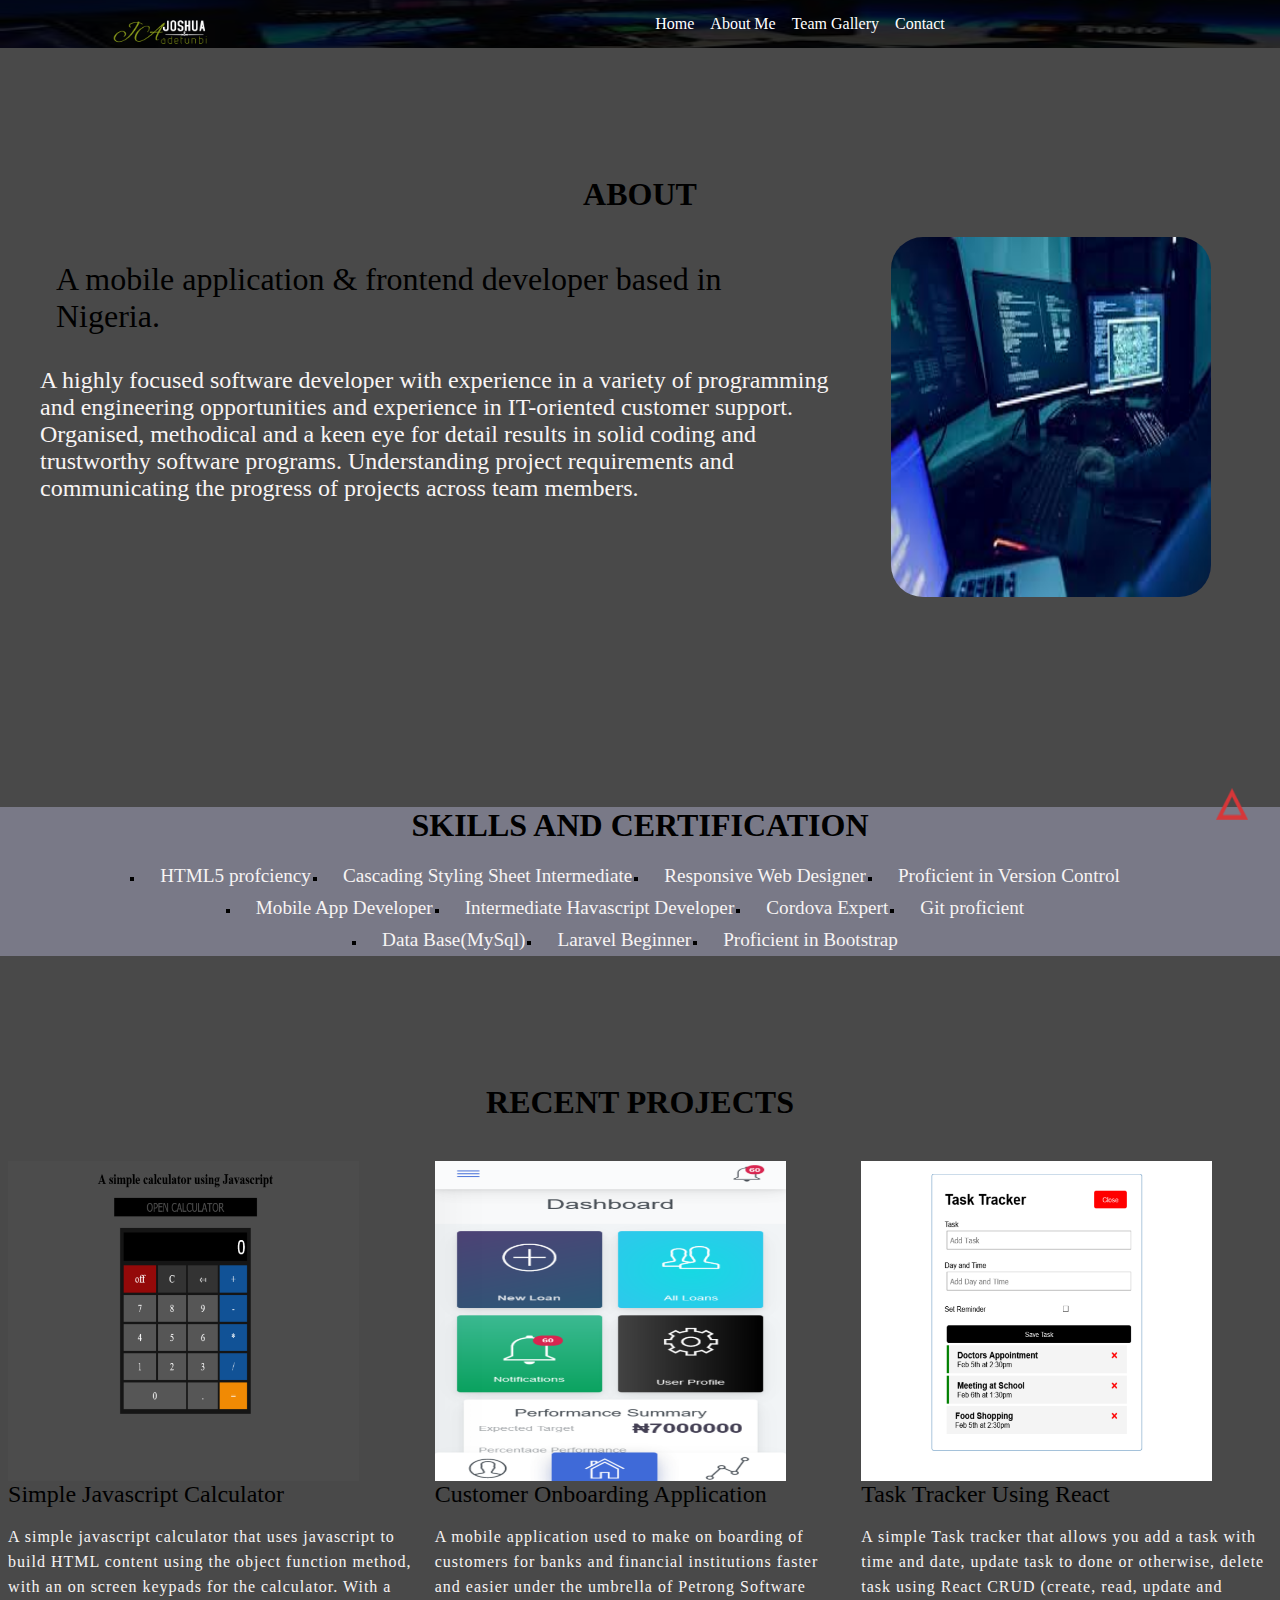
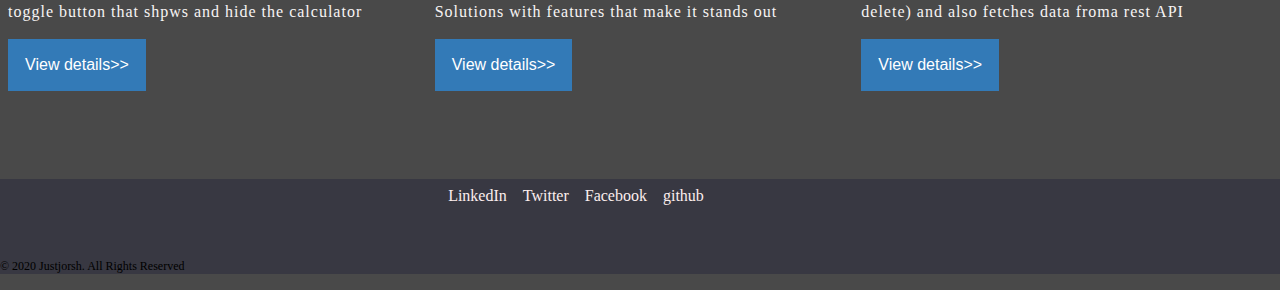
==== commit 2425b4a3: "mansory and hamburger added" ====
--- a/about.html
+++ b/about.html
@@ -22,9 +22,23 @@
             <ul>
               <li><a href="index.html">Home</a></li>
               <li><a href="about.html">About Me</a></li>
-              <li><a href="project.html">Projects</a></li>
+              <li><a href="project.html">Team Gallery</a></li>
               <li><a href="contact.html">Contact</a></li>
             </ul>
+          </div>
+          <div id="myNav" class="overlay">
+            <a href="javascript:void(0)" class="closebtn" onclick="closeNav()"
+              >&times;</a
+            >
+            <div class="overlay-content">
+              <a href="index.html">Home</a>
+              <a href="about.html">About Me</a>
+              <a href="project.html">Team Gallery</a>
+              <a href="contact.html">Contact</a>
+            </div>
+          </div>
+          <div class="col-3 hambug">
+            <p style="cursor: pointer" onclick="openNav()">&#9776;</p>
           </div>
         </div>
       </div>
@@ -55,7 +69,7 @@
         </div>
       </div>
     </section>
-    <section style="background-color: rgba(203, 203, 240, 0.514)">
+    <section style="background-color: rgba(203, 203, 240, 0.377)">
       <div class="aboutBody11">
         <h4>SKILLS AND CERTIFICATION</h4>
         <div class="float">
@@ -148,12 +162,21 @@
           </li>
           <li><a href="https://www.Twitter.com/">Twitter</a></li>
           <li><a href="https://www.Facebook.com/">Facebook</a></li>
-          <li><a href="https://github.com/JustJorsh">Facebook</a></li>
+          <li><a href="https://github.com/JustJorsh">github</a></li>
         </ul>
       </div>
       <div class="footerSecondLevel">
         <p>&copy; 2020 Justjorsh. All Rights Reserved</p>
       </div>
     </footer>
+    <script>
+      function openNav() {
+        document.getElementById("myNav").style.width = "80%";
+      }
+
+      function closeNav() {
+        document.getElementById("myNav").style.width = "0%";
+      }
+    </script>
   </body>
 </html>
--- a/projectcss/project.css
+++ b/projectcss/project.css
@@ -7,7 +7,11 @@
 body {
   font-size: 12px;
   font-family: cursive;
-  background-color: rgb(232, 235, 248);
+  background-color: rgba(0, 0, 0, 0.712);
+}
+
+section {
+  margin: 8rem 0rem 0rem;
 }
 
 .header {
@@ -111,6 +115,32 @@
   padding-left: 2rem;
 }
 
+.button {
+  background-color: #4caf50; /* Green */
+  border: none;
+  color: white;
+  padding: 16px 32px;
+  text-align: center;
+  text-decoration: none;
+  display: block;
+  font-size: 16px;
+  margin: 0rem 5rem;
+  -webkit-transition-duration: 0.4s; /* Safari */
+  transition-duration: 0.4s;
+  cursor: pointer;
+}
+
+.button5 {
+  background-color: white;
+  color: black;
+  border: 2px solid #555555;
+}
+
+.button5:hover {
+  background-color: #555555;
+  color: white;
+}
+
 .headerSecondLevel ul li {
   list-style: none;
   padding: 0.5rem;
@@ -152,17 +182,29 @@
   font-weight: lighter;
 }
 
+.introoduceAbout a {
+  text-decoration: none;
+  color: black;
+}
+
 .bodyFirstLeftImg {
   width: 20rem;
-  height: 70vh;
+  height: 65vh;
   padding: 2rem;
   text-align: center;
   border-radius: 2rem;
+  transition: width 2s, height 2s, transform 2s;
+}
+
+.bodyFirstLeftImg :hover {
+  width: 30rem;
+  height: 90vh;
+  transform: rotate(360deg);
 }
 
 .bodyFirstLeftImg img {
   width: 20rem;
-  height: 70vh;
+  height: 60vh;
   border-radius: 2rem;
 
   /* padding: 2rem; */
@@ -233,11 +275,18 @@
   padding: 1rem;
   height: 10rem;
   margin-bottom: 2.5rem;
+  transition: width 2s, height 2s, transform 2s;
 }
 
 .work ul li img {
   width: 10rem;
   height: 10rem;
+}
+
+.work ul li :hover {
+  width: 20rem;
+  height: 20rem;
+  transform: rotate(360deg);
 }
 
 .foot {
@@ -268,7 +317,7 @@
 
 .footerSupport ul li a {
   text-decoration: none;
-  color: rgb(65, 63, 63);
+  color: rgb(252, 238, 238);
   font-size: 1rem;
 }
 
@@ -281,6 +330,7 @@
 }
 
 .footerSecondLevel {
+  margin: 3rem 0rem 1rem 0rem;
   text-align: left;
 }
 
@@ -320,7 +370,7 @@
 
 .aboutText p {
   font-size: 1.5rem;
-  color: gray;
+  color: rgb(248, 244, 244);
   padding: 0.5rem;
   font-weight: lighter;
 }
@@ -354,7 +404,7 @@
 .aboutList ul li a {
   font-size: 1.2rem;
   line-height: 2rem;
-  color: black;
+  color: rgb(247, 244, 244);
   text-decoration: none;
   padding: 1rem;
   /* padding-left: 10px; */
@@ -388,7 +438,7 @@
 .one p {
   font-size: 1rem;
   font-weight: 300;
-  color: #aaa;
+  color: rgb(247, 244, 244);
   padding-bottom: 15px;
   line-height: 25px;
   letter-spacing: 1px;
@@ -409,7 +459,7 @@
 }
 
 .contactLeft {
-  width: 100rem;
+  width: 90vw;
   height: auto;
   float: left;
   padding: 1rem;
@@ -430,7 +480,7 @@
   border-bottom: 1px solid black;
   padding: 0px;
   font-size: 1rem;
-  background-color: rgb(232, 235, 248);
+  background-color: grey;
 }
 .contactLeft ul li textarea {
   width: 95%;
@@ -439,7 +489,7 @@
   border-bottom: 1px solid black;
   padding: 0.5rem;
   font-size: 1rem;
-  background-color: rgb(232, 235, 248);
+  background-color: grey;
 }
 .contactLeft ul li input.formbtn {
   color: rgb(232, 235, 248);
@@ -460,10 +510,10 @@
 .contactRight p {
   font-size: 1rem;
 
-  color: #aaa;
+  color: rgb(245, 239, 239);
   font-weight: 300;
   line-height: 2rem;
-  padding-bottom: 3re;
+  padding-bottom: 3rem;
 }
 .findUs {
   width: 90%;
@@ -476,7 +526,7 @@
 .stickyimg {
   position: fixed;
   bottom: 5rem;
-  right: 5rem;
+  right: 2rem;
   width: 2rem;
   height: 2rem;
 }
@@ -486,6 +536,105 @@
 }
 .stickyimg a {
   text-decoration: none;
+}
+
+.masonry {
+  transition: all 0.5s ease-in-out;
+  column-gap: 30px;
+  column-fill: initial;
+  column-count: 3;
+}
+
+/* Masonry item */
+.masonry .brick {
+  margin-bottom: 30px;
+  display: inline-block; /* Fix the misalignment of items */
+  vertical-align: top; /* Keep the item on the very top */
+}
+
+/* Masonry image effects */
+.masonry .brick img {
+  transition: all 0.5s ease-in-out;
+  backface-visibility: hidden; /* Remove Image flickering on hover */
+  max-width: 100%;
+  vertical-align: middle;
+}
+
+.masonry .brick:hover img {
+  opacity: 0.75;
+}
+
+.hambug {
+  text-align: right;
+  position: fixed;
+}
+
+.hambug p {
+  text-align: right;
+  font-size: 2rem;
+  color: whitesmoke;
+}
+
+.overlay {
+  height: 100vh;
+  width: 0;
+  position: fixed;
+  z-index: 1;
+  top: 0;
+  right: 0;
+  background-color: rgb(0, 0, 0);
+  background-color: rgba(0, 0, 0, 0.9);
+  overflow-x: hidden;
+  transition: 0.5s;
+}
+
+.overlay-content {
+  position: relative;
+  top: 25%;
+  width: 100%;
+  text-align: center;
+  margin-top: 30px;
+}
+
+.overlay a {
+  padding: 8px;
+  text-decoration: none;
+  font-size: 1.5rem;
+  color: #f7f5f5;
+  display: block;
+  transition: 0.3s;
+}
+
+.overlay a:hover,
+.overlay a:focus {
+  color: #f1f1f1;
+}
+
+.overlay .closebtn {
+  position: absolute;
+  top: 20px;
+  right: 45px;
+  font-size: 60px;
+}
+
+/* @media screen and (max-height: 450px) {
+  .overlay a {font-size: 20px}
+  .overlay .closebtn {
+  font-size: 40px;
+  top: 15px;
+  right: 35px;
+  }
+} */
+
+.container {
+  display: grid;
+  grid-template-columns: repeat(4, 1fr);
+  grid-template-rows: masonry;
+  gap: 10px;
+}
+
+.landscape {
+  grid-column-end: span 2;
 }
 
 [class*="col-"] {
@@ -510,6 +659,19 @@
   }
   .projAbo {
     flex-flow: column;
+  }
+  .contact {
+    flex-flow: column;
+  }
+  .rightHeader {
+    display: none;
+  }
+
+  .hambug {
+    display: block;
+  }
+  .masonry {
+    column-count: 1;
   }
 }
 @media only screen and (min-width: 600px) {
@@ -517,6 +679,14 @@
   /* .introoduceAbout h5 {
     font-size: 1.5rem;
   } */
+
+  .rightHeader {
+    display: none;
+  }
+
+  .hambug {
+    display: block;
+  }
   .col-s-1 {
     width: 8.33%;
   }
@@ -556,6 +726,13 @@
 }
 
 @media only screen and (min-width: 768px) {
+  .rightHeader {
+    display: block;
+  }
+
+  .hambug {
+    display: none;
+  }
   /* For desktop: */
   .col-1 {
     width: 8.33%;
@@ -593,4 +770,35 @@
   .col-12 {
     width: 100%;
   }
-}
+
+  .flip-box {
+    background-color: transparent;
+    /* width: 300px;
+    height: 200px; */
+    /* border: 1px solid #f1f1f1; */
+    perspective: 1000px;
+  }
+
+  .flip-box-inner {
+    transition: transform 0.8s;
+    transform-style: preserve-3d;
+  }
+
+  .flip-box:hover .flip-box-inner {
+    transform: rotateY(180deg);
+  }
+
+  .flip-box-front,
+  .flip-box-back {
+    /* position: absolute; */
+    /* width: 100%;
+    height: 100%; */
+    backface-visibility: hidden;
+  }
+
+  .flip-box-back {
+    /* background-color: dodgerblue; */
+    /* color: white; */
+    transform: rotateY(180deg);
+  }
+}
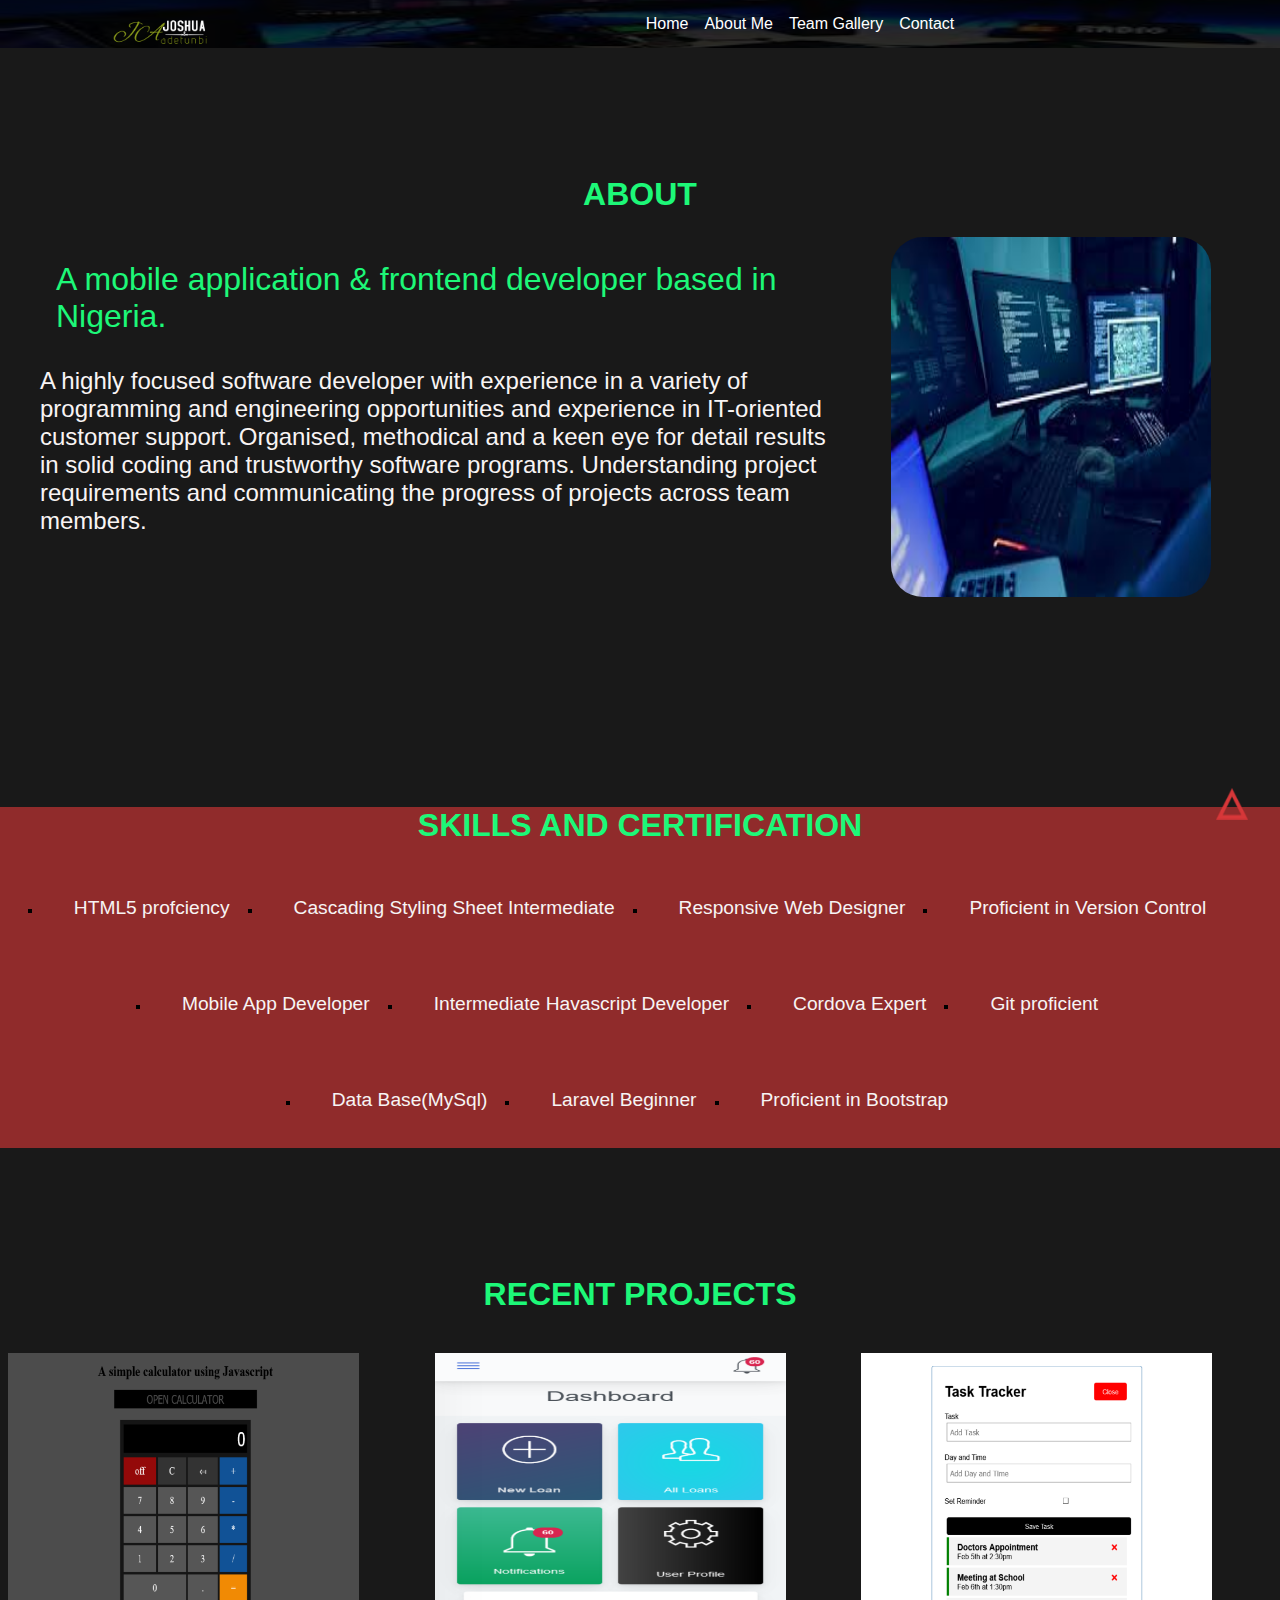
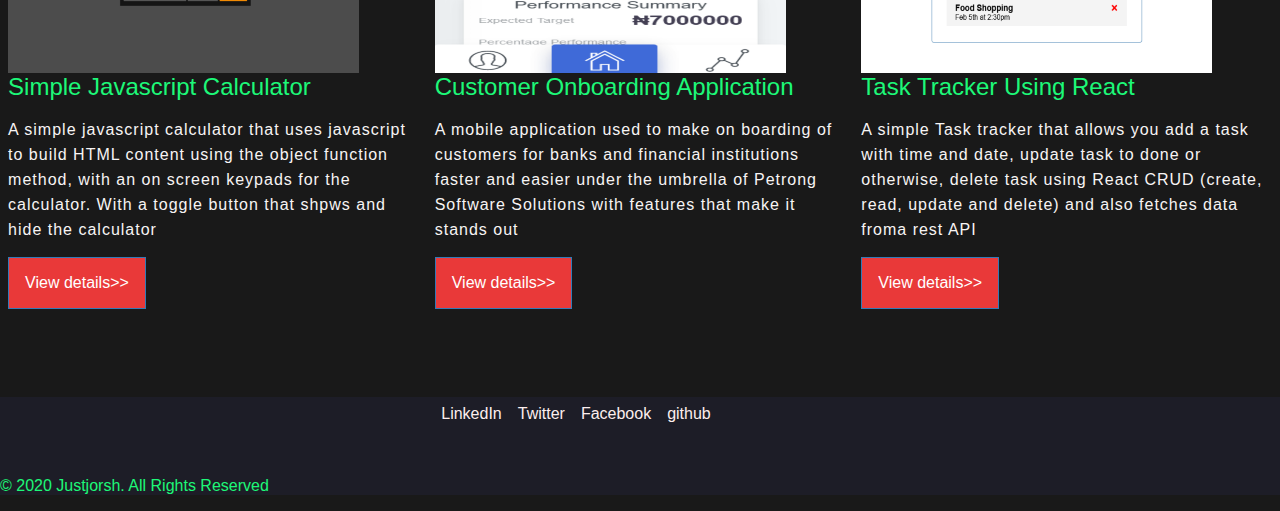
==== commit 7c14332c: "color changed" ====
--- a/about.html
+++ b/about.html
@@ -69,7 +69,7 @@
         </div>
       </div>
     </section>
-    <section style="background-color: rgba(203, 203, 240, 0.377)">
+    <section style="background-color: rgba(233, 57, 57, 0.575)">
       <div class="aboutBody11">
         <h4>SKILLS AND CERTIFICATION</h4>
         <div class="float">
--- a/projectcss/project.css
+++ b/projectcss/project.css
@@ -6,8 +6,10 @@
 
 body {
   font-size: 12px;
-  font-family: cursive;
-  background-color: rgba(0, 0, 0, 0.712);
+  font-family: -apple-system, BlinkMacSystemFont, "Segoe UI", Roboto, Oxygen,
+    Ubuntu, Cantarell, "Open Sans", "Helvetica Neue", sans-serif;
+  background-color: rgb(0, 0, 0);
+  background-color: rgba(0, 0, 0, 0.9);
 }
 
 section {
@@ -99,11 +101,23 @@
   line-height: 3rem;
   margin: 1rem;
   padding-left: 2rem;
+  animation: glow 2s ease-in-out infinite alternate;
+}
+
+@keyframes glow {
+  from {
+    text-shadow: 0 0 10px #fff, 0 0 30px #10a74a, 0 0 40px #10a74a;
+  }
+
+  to {
+    text-shadow: 0 0 20px #fff, 0 0 30px #5ae99a, 0 0 40px #5ae99a,
+      0 0 50px #5ae99a;
+  }
 }
 
 .headerSecondLevel p {
   font-size: 1rem;
-  color: rgb(37, 192, 102);
+  color: rgb(29, 248, 120);
   text-align: left;
   margin: 1rem;
   margin-bottom: 0rem;
@@ -173,6 +187,7 @@
 .bodyFirstLevel h4 {
   text-align: center;
   font-size: 2rem;
+  color: rgb(29, 248, 120);
 }
 
 .introoduceAbout h5 {
@@ -184,7 +199,7 @@
 
 .introoduceAbout a {
   text-decoration: none;
-  color: black;
+  color: rgb(233, 57, 57);
 }
 
 .bodyFirstLeftImg {
@@ -218,6 +233,7 @@
 .bodySecondLevel h2 {
   text-align: center;
   font-size: 1.5rem;
+  color: rgb(29, 248, 120);
 }
 .clients ul {
   width: 90vw;
@@ -257,6 +273,7 @@
 .bodyThirdLevel h2 {
   text-align: center;
   font-size: 1.5rem;
+  color: rgb(29, 248, 120);
 }
 
 .work {
@@ -267,6 +284,7 @@
 .work h3 {
   text-align: center;
   font-size: 0.6rem;
+  color: rgb(233, 57, 57);
   /* margin-top: 0.3rem;
   margin-bottom: 0rem; */
 }
@@ -330,8 +348,10 @@
 }
 
 .footerSecondLevel {
+  color: rgb(29, 248, 120);
   margin: 3rem 0rem 1rem 0rem;
   text-align: left;
+  font-size: 1rem;
 }
 
 .aboutBody11 {
@@ -352,6 +372,7 @@
   text-align: center;
   font-size: 2rem;
   margin: 1rem 0rem;
+  color: rgb(29, 248, 120);
 }
 
 .aboutAbout h4 {
@@ -359,11 +380,12 @@
   font-size: 2rem;
   margin: 5rem 0rem;
   margin-bottom: 2rem;
+  color: rgb(29, 248, 120);
 }
 
 .aboutText h5 {
   font-size: 2rem;
-  color: black;
+  color: rgb(29, 248, 120);
   padding: 1.5rem;
   font-weight: lighter;
 }
@@ -399,6 +421,11 @@
   align-items: center;
   height: auto;
   width: 100%;
+  /* padding: 2rem; */
+}
+
+.aboutList ul li {
+  padding: 2rem;
 }
 
 .aboutList ul li a {
@@ -406,7 +433,6 @@
   line-height: 2rem;
   color: rgb(247, 244, 244);
   text-decoration: none;
-  padding: 1rem;
   /* padding-left: 10px; */
 }
 
@@ -432,7 +458,7 @@
 .one h3 {
   font-size: 1.5rem;
   font-weight: 200;
-  color: black;
+  color: rgb(29, 248, 120);
   padding-bottom: 1rem;
 }
 .one p {
@@ -445,7 +471,7 @@
 }
 .one input {
   color: white;
-  background: #337ab7;
+  background: rgb(233, 57, 57);
   border: 1px solid #337ab7;
   padding: 1rem;
   font-size: 1rem;
@@ -502,7 +528,7 @@
 }
 
 .contactRight h5 {
-  color: #42a5f6;
+  color: rgb(233, 57, 57);
   font-size: 1rem;
 
   font-weight: 300;
